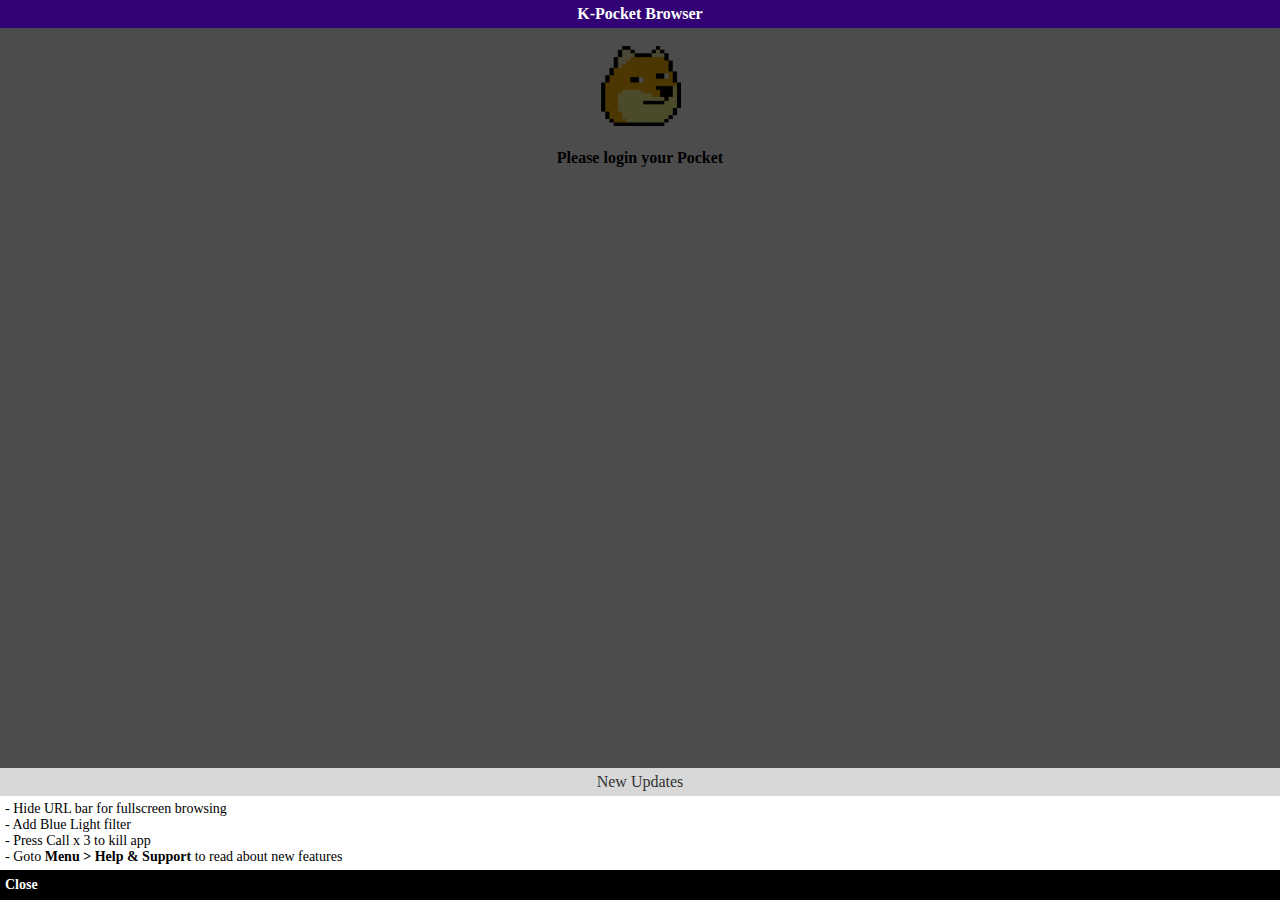
==== index.html @ 0ee00e8a "1.6.0" ====
<!DOCTYPE html>
<html>
  <head>
    <meta charset="utf-8">
    <meta name="viewport" content="width=device-width,user-scalable=no,initial-scale=1">
    <meta name="theme-color" content="#320374">
    <title>K-Pocket</title>
    <link rel="stylesheet" href="/normalize.css">
    <link rel="stylesheet" href="/kaiui.css">
    <script src="/polyfill.min.js"></script>
    <script src="/kaikit/index.js"></script>
    <script src="/kaikit/components.js"></script>
    <script src="/kaikit/router.js"></script>
    <script src="/kaikit/state.js"></script>
    <script src="/kaikit/mustache.min.js"></script>
    <script src="/tab.js"></script>
    <script src="/localforage.min.js"></script>
    <script src="/ads-sdk.v4.min.js"></script>
    <script src="/purify.min.js"></script>
    <script src="/Readability.js"></script>
    <script src="/Readability-readerable.js"></script>
    <script src="/hashids.min.js"></script>
    <script src="/html2canvas.min.js"></script>
    <script src="/FileSaver.min.js"></script>
    <style>
      .blue-filter {
        background: rgb(250, 250, 191);
        mix-blend-mode: multiply;
      }
    </style>
  </head>
  <body>
    <div id="app"></div>
    <script src="/app.js"></script>
  </body>
</html>
---- kaiui.css ----
/**
 * ===========================
 * **************** Agenda ***
 *
 * 01. Basic
 * 02. Alignment
 * 03. Color
 * 04. Font
 * 05. Header
 * 06. Separator
 * 07. Software key
 * 08. Toast
 * 09. List
 * 10. Options menu
 * 11. Button
 * 12. Input
 * 13. Table
 * 14. Progress
 * ===========================
 */

@font-face {
  font-family: 'kai-icons';
  src:  url('fonts/kai-icons.ttf') format('truetype');
  font-weight: normal;
  font-style: normal;
}

[class^="kai-icon-"], [class*=" kai-icon-"] {
  /* use !important to prevent issues with browser extensions that change fonts */
  font-family: 'kai-icons' !important;
  speak: none;
  font-style: normal;
  font-weight: normal;
  font-variant: normal;
  text-transform: none;
  line-height: 1;

  /* Better Font Rendering =========== */
  -webkit-font-smoothing: antialiased;
  -moz-osx-font-smoothing: grayscale;
}

.kai-icon-arrow:before {
  content: "\e900";
}

.kai-icon-checkbox-checked:before {
  content: "\e901";
}

.kai-icon-checkbox-unchecked:before {
  content: "\e902";
}

.kai-icon-radio-button-selected:before {
  content: "\e906";
}

.kai-icon-radio-button-unselected:before {
  content: "\e90f";
}

.kai-icon-bluetooth:before {
  content: "\e903";
}

.kai-icon-calendar:before {
  content: "\e904";
}

.kai-icon-camera:before {
  content: "\e905";
}

.kai-icon-contacts:before {
  content: "\e907";
}

.kai-icon-download:before {
  content: "\e908";
}

.kai-icon-email:before {
  content: "\e909";
}

.kai-icon-favorite-off:before {
  content: "\e90a";
}

.kai-icon-favorite-on:before {
  content: "\e90b";
}

.kai-icon-message:before {
  content: "\e90c";
}

.kai-icon-mic:before {
  content: "\e90d";
}

.kai-icon-phone:before {
  content: "\e90e";
}

.kai-icon-search:before {
  content: "\e910";
}

.kai-icon-settings:before {
  content: "\e911";
}

.kai-icon-video:before {
  content: "\e912";
}

.kai-icon-wifi:before {
  content: "\e913";
}

/* ============== Basic ============== */
body {
    margin: 0;
    padding: 0;
    width: 100%;
    height: 100%;
    font-family: 'Open Sans';
}

h1, h2, h3, h4, h5, ul, p {
    margin: 0;
    padding: 0;
}

.statusbar-placeholder {
    background-color: #320374;
    height: 26px;
}

#app {
    width: 100%;
    height: 100%;
    font-family: 'Open Sans';
}

.kui-flex-wrap {
  height: inherit;
  display: flex;
  flex-direction: column;
}

.kui-router-m-top {
    margin-top: 28px;
}

.kui-router-m-bottom {
    margin-bottom: 30px;
}

.kui-router-h-hdr {
  height: calc(100vh - 28px) !important;
  overflow-y: hidden;
}

.kui-router-h-sk {
  height: calc(100vh - 30px) !important;
  overflow-y: hidden;
}

.kui-router-h-hdr-sk {
  height: calc(100vh - 58px) !important;
  overflow-y: hidden;
}

.kui-tab-h-28 {
  height: calc(100vh - 28px) !important;
  overflow-y: hidden;
}

.kui-tab-h-30 {
  height: calc(100vh - 30px) !important;
  overflow-y: hidden;
}

.kui-tab-h-58 {
  height: calc(100vh - 58px) !important;
  overflow-y: hidden;
}

.kui-tab-h-60 {
  height: calc(100vh - 60px) !important;
  overflow-y: hidden;
}

.kui-tab-h-88 {
  height: calc(100vh - 88px) !important;
  overflow-y: hidden;
}

.kui-content-area {
    overflow: hidden;
    position: relative;
}

.kui-overlay {
    width: 100%;
    height: 100%;
    background: rgba(0,0,0, .7);
    position: absolute;
    top: 0;
    visibility: hidden;
    z-index: -1;
}

.kui-overlay-visible {
    height: calc(100% - 30px);
    z-index: 1;
    visibility: visible;
}

.kui-overlay-visible-no-sk {
    height: calc(100%);
    z-index: 1;
    visibility: visible;
}

.kui-text-upcase {
    text-transform: uppercase;
}

/* ============== Alignment ============== */
.kui-text-left {
    text-align: left;
}

.kui-text-center {
    text-align: center;
}

.kui-text-right {
    text-align: right;
}

/* ============== Color ============== */
.kui-color-purple {
    color: #8500dc;
}

.kui-color-rose {
    color: #cd006f;
}

.kui-color-red {
    color: #ff0e0e;
}

.kui-color-lime {
    color: #6b9a23;
}

.kui-color-cyan {
    color: #00b1b4;
}

.kui-color-blue {
    color: #0071dd;
}

.kui-color-orange {
    color: #ff4b00;
}

.kui-color-dark-gray {
    color: #323232;
}

/* ============== Font ============== */
.kui-h1 {
    font-size: 17px;
    font-weight: 300;
}

.kui-h2 {
    font-size: 17px;
    font-weight: 600;
}

.kui-h3,
.kui-h4,
.kui-sec {
    font-size: 14px;
    font-weight: 400;
}

.kui-h5 {
    font-size: 14px;
    font-weight: 600;
}

.kui-pri,
.kui-text,
.kui-btn {
    font-size: 17px;
    font-weight: 400;
}

.kui-thi {
    font-size: 12px;
    font-weight: 400;
}

.kui-link {
    font-size: 17px;
    font-weight: 700;
}

/* ============== Header ============== */
.kui-header {
    height: 28px;
    line-height: 28px;
    background-color: #320374;
    color: #fff;
    text-align: center;
    vertical-align: middle;
    position: fixed;
    width: 100%;
    top: 0;
    margin-bottom: 28px;
    font-weight: bold;
    z-index: 9;
    cursor: none;
    pointer-events: none;
    white-space: nowrap;
    overflow: hidden;
    text-overflow: ellipsis;
    -moz-user-select: none;
}

/* ============== Separator ============== */
.kui-separator {
    color: #6a6a6a;
    height: 28px;
    background-color: #e6e6e6;
    line-height: 28px;
    padding-left: 10px;
}

/* ============== Software key ============== */
.kui-software-key {
    height: 30px;
    line-height: 30px;
    background-color: #cccccc;
    display: flex;
    align-items: center;
    padding: 0px;
    color: #323232;
    position: fixed;
    width:  100%;
    bottom: 0;
    z-index: 9;
    -moz-user-select: none;
}

.kui-software-key-dark {
    height: 30px;
    line-height: 30px;
    background-color: #000;
    display: flex;
    align-items: center;
    padding: 0px;
    color: #fff;
    position: fixed;
    width:  100%;
    bottom: 0;
    z-index: 9;
}

.kui-software-key-left {
    width: 32%;
    text-align: left;
    padding-left: 5px;
    font-weight: 600;
    font-size: 14px;
}

.kui-software-key-center {
    width: 36%;
    text-align: center;
    font-weight: 600;
}

.kui-software-key-right {
    width: 32%;
    text-align: right;
    padding-right: 5px;
    font-weight: 600;
    font-size: 14px;
}

/* ============== Toast ============== */
.kui-toast {
    top: 0;
    z-index: -1;
    position: fixed;
    min-height: 32px;
    color: #fff;
    text-align: center;
    width: 100%;
    background-color: #323232;
    visibility: hidden;
    display: flex;
    flex-direction: column;
    justify-content: center;
    padding: 5px;
}

.kui-toast-visible {
    z-index: 10;
    visibility: visible;
}

.kui-toast .kui-pri {
    margin: 0;
}

.kui-toast-shadow {
    height: 6px;
    background-image: linear-gradient(0deg, rgba(0,0,0,0) 0%, rgba(0,0,0,0.4) 100%);
}

.checkbox, .radio {
  display: flex;
  flex-direction: row;
  position: relative;
  cursor: pointer;
}

.checkbox::-moz-selection, .radio::-moz-selection {
  background: transparent;
}

.checkbox::selection, .radio::selection {
  background: transparent;
}

.radio input + span, .checkbox input + span {
  display: inline-block;
  vertical-align: middle;
  -webkit-transform: translate3d(0, 0, 0);
  transform: translate3d(0, 0, 0);
  -webkit-backface-visibility: hidden;
}

.radio input + span::after {
  font-family: 'kai-icons' !important;
  content: "\e90f";
  display: block;
  -webkit-transform: scale(1);
  transform: scale(1);
  -webkit-transition: -webkit-transform .2s;
  transition: -webkit-transform .2s;
  transition: transform .2s;
  transition: transform .2s, -webkit-transform .2s;
  -webkit-font-smoothing: antialiased;
  -moz-osx-font-smoothing: grayscale;
}

.checkbox input + span::after {
  font-family: 'kai-icons' !important;
  content: "\e902";
  display: block;
  -webkit-transform: scale(1);
  transform: scale(1);
  -webkit-transition: -webkit-transform .2s;
  transition: -webkit-transform .2s;
  transition: transform .2s;
  transition: transform .2s, -webkit-transform .2s;
  -webkit-font-smoothing: antialiased;
  -moz-osx-font-smoothing: grayscale;
}

.radio input:checked + span::after {
  font-family: 'kai-icons' !important;
  content: "\e906";
  -webkit-transform: scale(1);
  transform: scale(1);
  -webkit-font-smoothing: antialiased;
  -moz-osx-font-smoothing: grayscale;
}

.checkbox input:checked + span::after {
  font-family: 'kai-icons' !important;
  content: "\e901";
  -webkit-transform: scale(1);
  transform: scale(1);
  -webkit-font-smoothing: antialiased;
  -moz-osx-font-smoothing: grayscale;
}

.checkbox input, .radio input {
  position: absolute;
  cursor: pointer;
  opacity: 0;
}

.checkbox input + span::after, .radio input + span::after {
  font-size: 20px;
  font-weight: normal;
  color: #873eff;
}

/* ============== List ============== */
.kui-list {
    list-style: none;
    margin: 0;
    padding: 0;
    overflow: hidden;
    flex: 1;
}

.kui-list li {
    background-color: #fff;
    height: 60px;
    display: flex;
    align-items: center;
    padding: 0 10px;
    white-space: nowrap;
    overflow: hidden;
    text-overflow: ellipsis;
}

.kui-list li .kui-list-img {
    width: 32px;
    height: 32px;
    border-radius: 10px;
    background-color: #2f3235;
    margin-right: 10px;
}

.kui-list-cont p {
    margin: 4px 0;
}

.kui-list-cont .kui-pri {
    color: #323232;
}

.kui-list-cont .kui-sec {
    color: #6a6a6a;
}

.kui-list li.focus {
    background-color: #873eff;
    outline: 0;
    color: #fff;
    white-space: nowrap;
    overflow: hidden;
    text-overflow: ellipsis;
}

.kui-list .focus button.kui-btn {
    outline: 0;
    color: #fff;
    background-color: #873eff;
}

.kui-list li:focus .kui-pri,
.kui-list li:focus .kui-sec {
    color: #fff;
}

/* ============== Options Menu ============== */
.kui-option-menu {
    background-color:white;
    position:absolute;
    bottom:0;
    width:100%;
    overflow: hidden;
}

.kui-option-menu .kui-option-title {
    margin: 0;
    color: #323232;
    text-align: center;
    background-color: #d8d8d8;
    height: 28px;
    line-height: 28px;
}

.kui-option-menu .kui-option-body {
    margin: 0;
    padding: 0;
    font-size: 14px;
}

.kui-options {
    list-style: none;
    margin: 0;
    padding: 0;
    overflow: hidden;
    height: 100%;
}

.kui-options li {
    display: flex;
    flex-direction: column;
    align-items: start;
    justify-content: center;
    height: 50px;
    padding: 0 10px;
    background-color: #fff;
    white-space: nowrap;
    overflow: hidden;
    text-overflow: ellipsis;
}

.kui-options li:focus {
    outline: 0;
    color: #fff;
    background-color: #873eff;
    white-space: nowrap;
    overflow: hidden;
    text-overflow: ellipsis;
}

.kui-options li.focus {
    outline: 0;
    color: #fff;
    background-color: #873eff;
    white-space: nowrap;
    overflow: hidden;
    text-overflow: ellipsis;
}

.kui-options li.focus .radio input:checked + span, .kui-options li.focus .checkbox input:checked + span  {
  background: #873eff;
}

.kui-options li.focus .radio input + span::after, .kui-options li.focus .checkbox input + span::after {
  color: #fff;
}


/* ============== Button ============== */
button.kui-btn {
    width: 100%;
    height: 36px;
    border-radius: 2px;
    background: #ccc;
    text-align: center;
    color: #323232;
    border: 0;
    display: block;
    margin: auto;
}

button.kui-btn:focus {
    outline: 0;
    color: #fff;
    background-color: #873eff;
}

/* ============== Input ============== */
.kui-input-holder {
    height: 76px;
    padding: 7px 10px;
    -moz-box-sizing: border-box;
    box-sizing: border-box;
    background-color: #fff;
}

.kui-input-holder.kui-focus-within {
    background-color: #873eff;
    outline: 0;
}

.kui-input-label {
    color: #323232;
    display: block;
    padding-bottom: 8px;
}

.kui-input-holder.kui-focus-within .kui-input-label {
    color: #fff;
}

.kui-input {
    height: 36px;
    width: 100%;
    border-radius: 2px;
    padding-left: 10px;
    -moz-box-sizing: border-box;
    box-sizing: border-box;
    border: 1px solid #aaaaaa;
}

.kui-input ::-moz-placeholder,
.kui-input :-moz-placeholder {
    color: #323232;
}

.kui-input:focus {
    outline: 0;
}

/* ============== Table ============== */
.kui-table,
.kui-table th,
.kui-table td {
    border: 1px solid #320374;
    border-collapse: collapse;
}

.kui-table {
    width: 100%;
}

.kui-table thead {
    background-color: #320374;
    color: #fff;
}

.kui-table tr:focus {
    outline: 0;
    background-color: #873eff;
    color: #fff;
}

.kui-table td {
    width: 50%;
    padding: 4px 5px;
}

.kui-table td:last-child {
    text-align: right;
}

/* ============== Progress ============== */
.progress {
    height: 60px;
    background: #fff;
    padding: 10px 10px;
    box-sizing: border-box;
}

.progress:focus .progress-label {
    color: #fff;
}

.progress label {
    color: #332233;
    display: inline-block;
    width: 100%;
}

.progress-label {
    float: left;
}

.progress-value {
    float: right;
    padding-top: 3px;
}

.progress input {
    width: 100%;
    outline: none;
    height: 5px;
    border-radius: 3px;
}

.progress input::-moz-range-thumb {
    cursor: pointer;
    border: 3px solid #fff;
    border-radius: 50%;
    width: 13px;
    height: 13px;
}

.progress input,
.progress input::-moz-range-thumb,
.progress input::-moz-range-progress,
.progress input::-moz-range-track {
    -moz-appearance: none;
    appearance: none;
    background: #873eff;
}

/* KaiOS portrait devices (240x320) */
@media only screen and (orientation : portrait) {

    .kai-container {
      max-width: 240px;
    }

    .kui-content-area {
        max-height: 236px;
    }

    .kui-option-menu {
        max-height: 288px;
    }

    .kui-options {
        max-height: 200px;
    }
}

/* KaiOS landscape devices (320x240) */
@media screen and (orientation: landscape) {

    .kai-container {
      max-width: 320px;
    }

    .kui-content-area {
        max-height: 156px;
    }

    .kui-option-menu {
        max-height: 128px;
    }

    .kui-options {
        max-height: 100px;
    }
}

/*** The End ******/

/* ============== Tab ============== */
.kui-tab {
    list-style: none;
    overflow-x: hidden;
    overflow-y: hidden;
    white-space: nowrap;
    background-color: #e6e6e6;
    height: 30px;
    line-height: 30px;
    vertical-align: middle;
    display: flex;
    align-items: center;
}

.kui-tab li {
    background-color: #e6e6e6;
    height: 17px;
    line-height: 17px;
    display: inline;
    margin: 2px 0px 2px 2px;
    padding: 0px 3px;
    font-size: 14px;
    text-align: center;
    color: #8A8A8A;
    font-weight: bold;
    border-bottom: 3px solid transparent;
}

.kui-tab li.focus {
    outline: 0;
    color: #000;
    border-bottom: 3px solid #873eff;
}

.kui-tab li:focus {
    outline: 0;
    color: #000;
    border-bottom: 3px solid #873eff;
}

.kui-date-hidden {
    opacity: 0;
}

.kai-focus {
    background-color: #873eff;
    color: #fff!important;
}

.kai-404 {
  text-align: center;
  padding-top: calc(0.35 * 100vh);
}

.kui-row-center {
    display: flex;
    flex-direction: row;
    justify-content: space-between;
    align-items: center;
    width: 100%;
}

.kai-text-center {
    text-align: center;
}

.kai-container {
    padding: 0px;
    word-wrap: break-word;
}

.kai-padding-5 {
    padding: 5px!important;
}

.kai-margin-5 {
    margin: 5px!important;
}


.kui-flex-grow {
    flex-grow: 1;
}

.kai-h-10 {
    height: 10%;
}

.kai-h-20 {
    height: 20%;
}

.kai-h-30 {
    height: 30%;
}

.kai-h-40 {
    height: 40%;
}

.kai-h-50 {
    height: 50%;
}

.kai-h-60 {
    height: 60%;
}

.kai-h-70 {
    height: 70%;
}

.kai-h-80 {
    height: 80%;
}

.kai-h-90 {
    height: 90%;
}

.kai-h-100 {
    height: 100%;
}

.kui-lcr-container {
    width: 100%;
    display: flex;
    flex-direction: row;
    align-items: center;
    align-content: space-evenly;
}

.kai-left-col {
  width:100%;text-align:center;
}

.kai-center-col {
  width:100%;text-align:center;border-style:solid;border-width:0px 0px 0px 1px;border-color:#fff #fff #fff #e6e6e6;
}

.kai-right-col {
  width:100%;text-align:center;border-style:solid;border-width:0px 0px 0px 1px;border-color:#fff #fff #fff #e6e6e6;
}

.kai-lcr-top {
  color:#323232;padding:15px 0;
}

.kai-lcr-mid {
  color:#873eff;font-size:20px;padding:15px 0;
}

.kai-lcr-bottom {
  color:#323232;padding:15px 0;
}

.kai-loading {
  z-index: 9;
  top:0;
  position:fixed;
  background:#cccccc;
  width:100%;
  height:4px;
}

.slider{
  position:absolute;
  width:98%;
  height:4px;
}

.line{
  position:absolute;
  background:#cccccc;
  width:100%;
  height:4px;
}

.break{
  position:absolute;
  background:#320374;
  width:2%;
  height:4px;
}

.dot1{
  -webkit-animation: loading 2s infinite;
  -moz-animation: loading 2s infinite;
  -ms-animation: loading 2s infinite;
  -o-animation: loading 2s infinite;
  animation: loading 2s infinite;
}

.dot2{
  -webkit-animation: loading 2s 0.5s infinite;
  -moz-animation: loading 2s 0.5s infinite;
  -ms-animation: loading 2s 0.5s infinite;
  -o-animation: loading 2s 0.5s infinite;
  animation: loading 2s 0.5s infinite;
}

.dot3{
  -webkit-animation: loading 2s 1s infinite;
  -moz-animation: loading 2s 1s infinite;
  -ms-animation: loading 2s 1s infinite;
  -o-animation: loading 2s 1s infinite;
  animation: loading 2s 1s infinite;
}

@keyframes "loading" {
  from { left: 0; }
  to { left: 100%; }
}

@-moz-keyframes loading {
  from { left: 0; }
  to { left: 100%; }
}

@-webkit-keyframes "loading" {
  from { left: 0; }
  to { left: 100%; }
}

@-ms-keyframes "loading" {
  from { left: 0; }
  to { left: 100%; }
}

@-o-keyframes "loading" {
  from { left: 0; }
  to { left: 100%; }
}

.sr-only,
.sr-only-focusable:not(:focus) {
  position: absolute !important;
  width: 1px !important;
  height: 1px !important;
  padding: 0 !important;
  margin: -1px !important;
  overflow: hidden !important;
  clip: rect(0, 0, 0, 0) !important;
  white-space: nowrap !important;
  border: 0 !important;
}
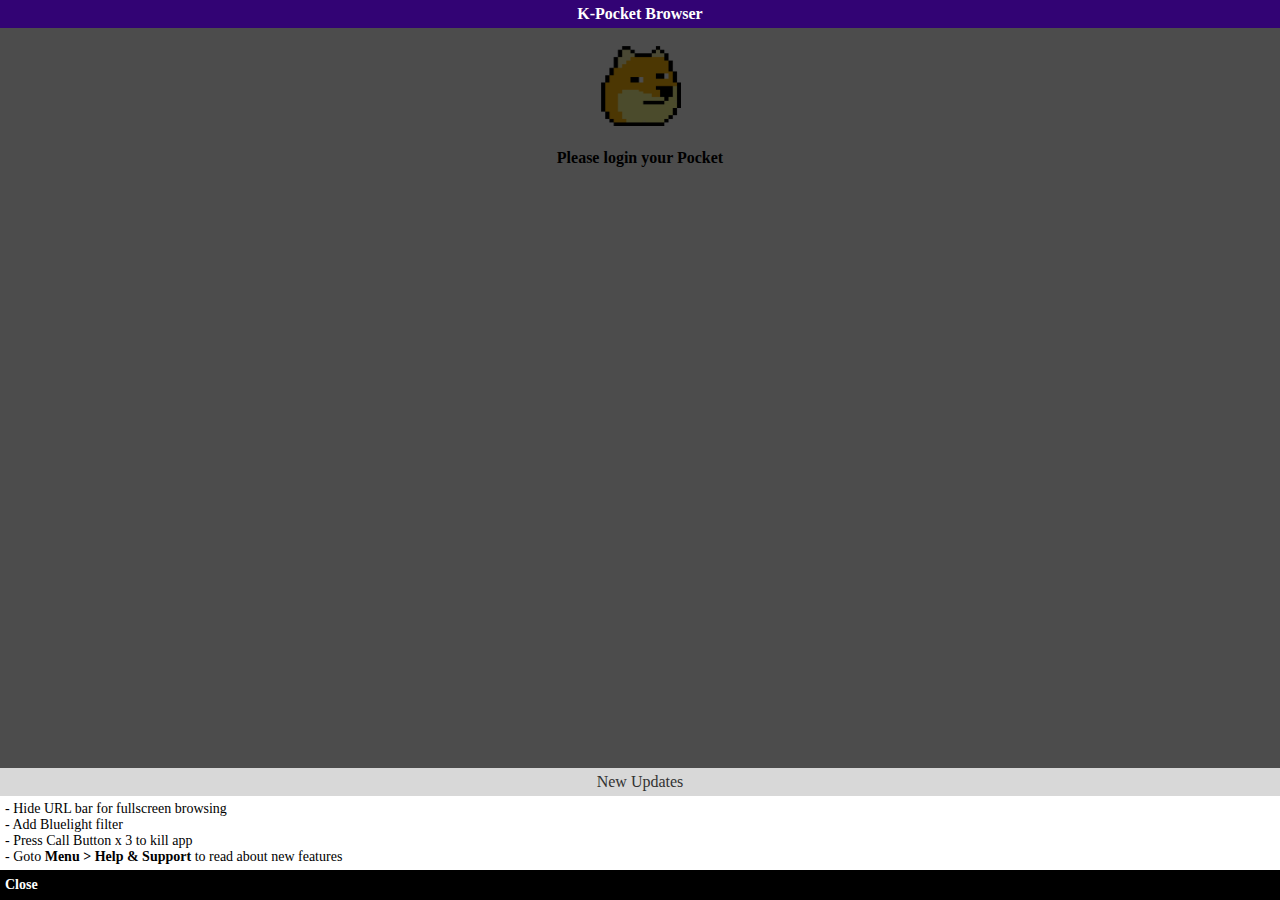
==== commit 5c42b5c9: "fix typo & UI" ====
--- a/index.html
+++ b/index.html
@@ -24,7 +24,7 @@
     <script src="/FileSaver.min.js"></script>
     <style>
       .blue-filter {
-        background: rgb(250, 250, 191);
+        background: rgb(230, 230, 180);
         mix-blend-mode: multiply;
       }
     </style>
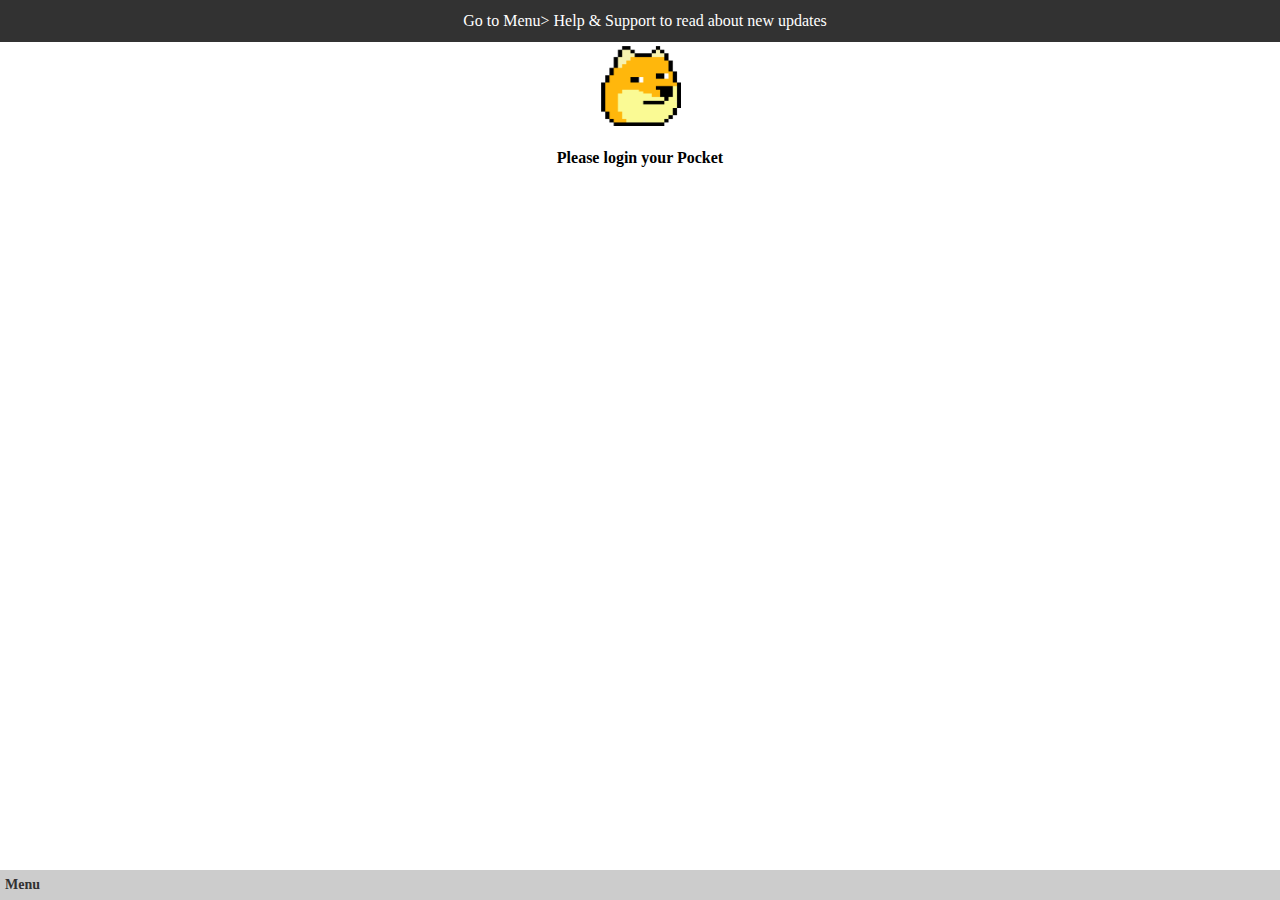
==== commit 8e8c89cd: "1.8.0 + qr code reader" ====
--- a/index.html
+++ b/index.html
@@ -4,7 +4,7 @@
     <meta charset="utf-8">
     <meta name="viewport" content="width=device-width,user-scalable=no,initial-scale=1">
     <meta name="theme-color" content="#320374">
-    <title>K-Pocket</title>
+    <title>K-Pocket Browser</title>
     <link rel="stylesheet" href="/normalize.css">
     <link rel="stylesheet" href="/kaiui.css">
     <script src="/polyfill.min.js"></script>
@@ -13,15 +13,16 @@
     <script src="/kaikit/router.js"></script>
     <script src="/kaikit/state.js"></script>
     <script src="/kaikit/mustache.min.js"></script>
-    <script src="/tab.js"></script>
-    <script src="/localforage.min.js"></script>
     <script src="/ads-sdk.v4.min.js"></script>
-    <script src="/purify.min.js"></script>
-    <script src="/Readability.js"></script>
-    <script src="/Readability-readerable.js"></script>
-    <script src="/hashids.min.js"></script>
-    <script src="/html2canvas.min.js"></script>
-    <script src="/FileSaver.min.js"></script>
+    <script src="/js/tab.js"></script>
+    <script src="/js/localforage.min.js"></script>
+    <script src="/js/purify.min.js"></script>
+    <script src="/js/Readability.js"></script>
+    <script src="/js/Readability-readerable.js"></script>
+    <script src="/js/hashids.min.js"></script>
+    <script src="/js/html2canvas.min.js"></script>
+    <script src="/js/FileSaver.min.js"></script>
+    <script src="/js/jsQR.js"></script>
     <style>
       .blue-filter {
         background: rgb(230, 230, 180);
--- a/kaiui.css
+++ b/kaiui.css
@@ -128,6 +128,7 @@
     width: 100%;
     height: 100%;
     font-family: 'Open Sans';
+    background-color: #ffffff;
 }
 
 h1, h2, h3, h4, h5, ul, p {
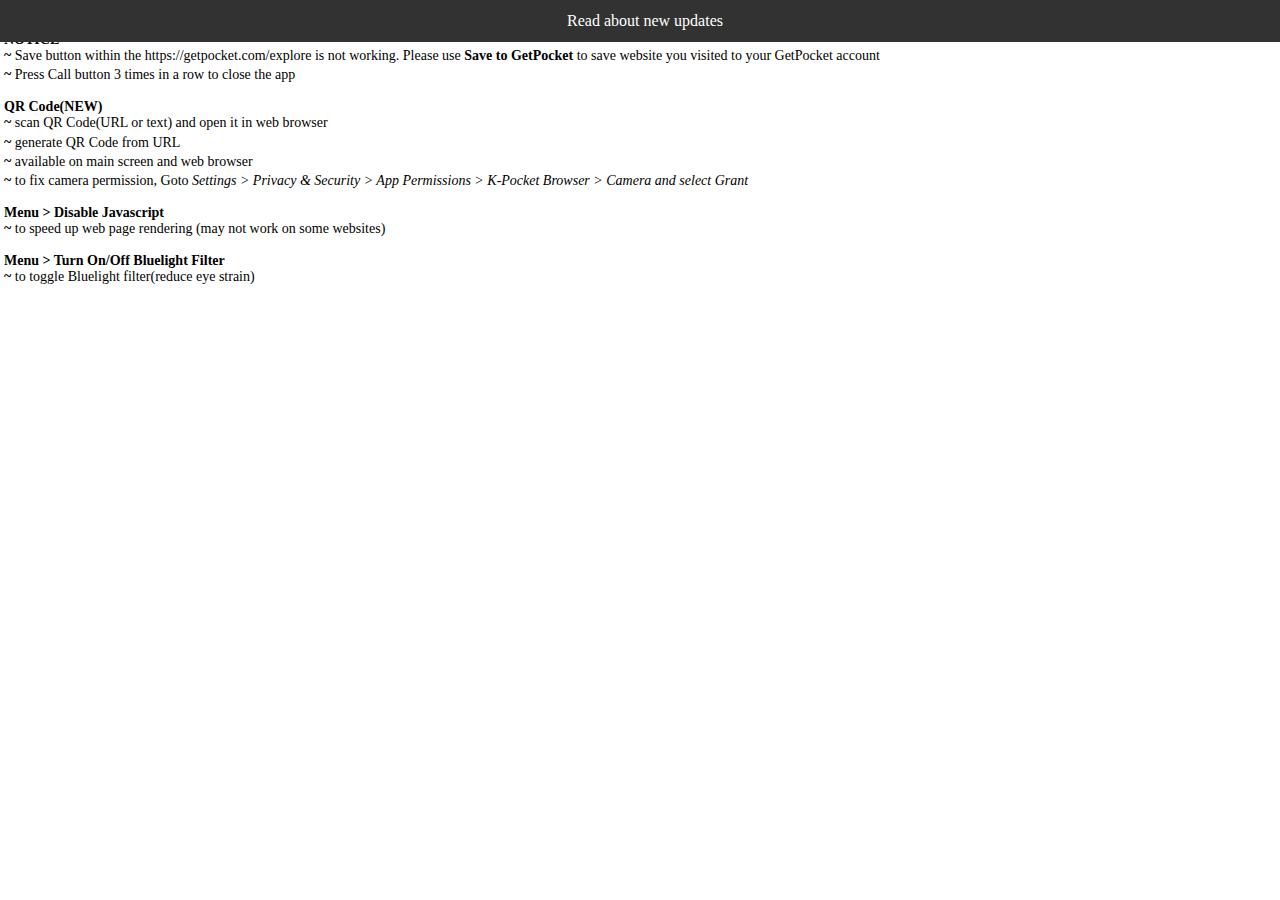
==== commit f39c40a7: "add generate urls qr-code" ====
--- a/index.html
+++ b/index.html
@@ -23,6 +23,7 @@
     <script src="/js/html2canvas.min.js"></script>
     <script src="/js/FileSaver.min.js"></script>
     <script src="/js/jsQR.js"></script>
+    <script src="/js/qrcode.min.js"></script>
     <style>
       .blue-filter {
         background: rgb(230, 230, 180);
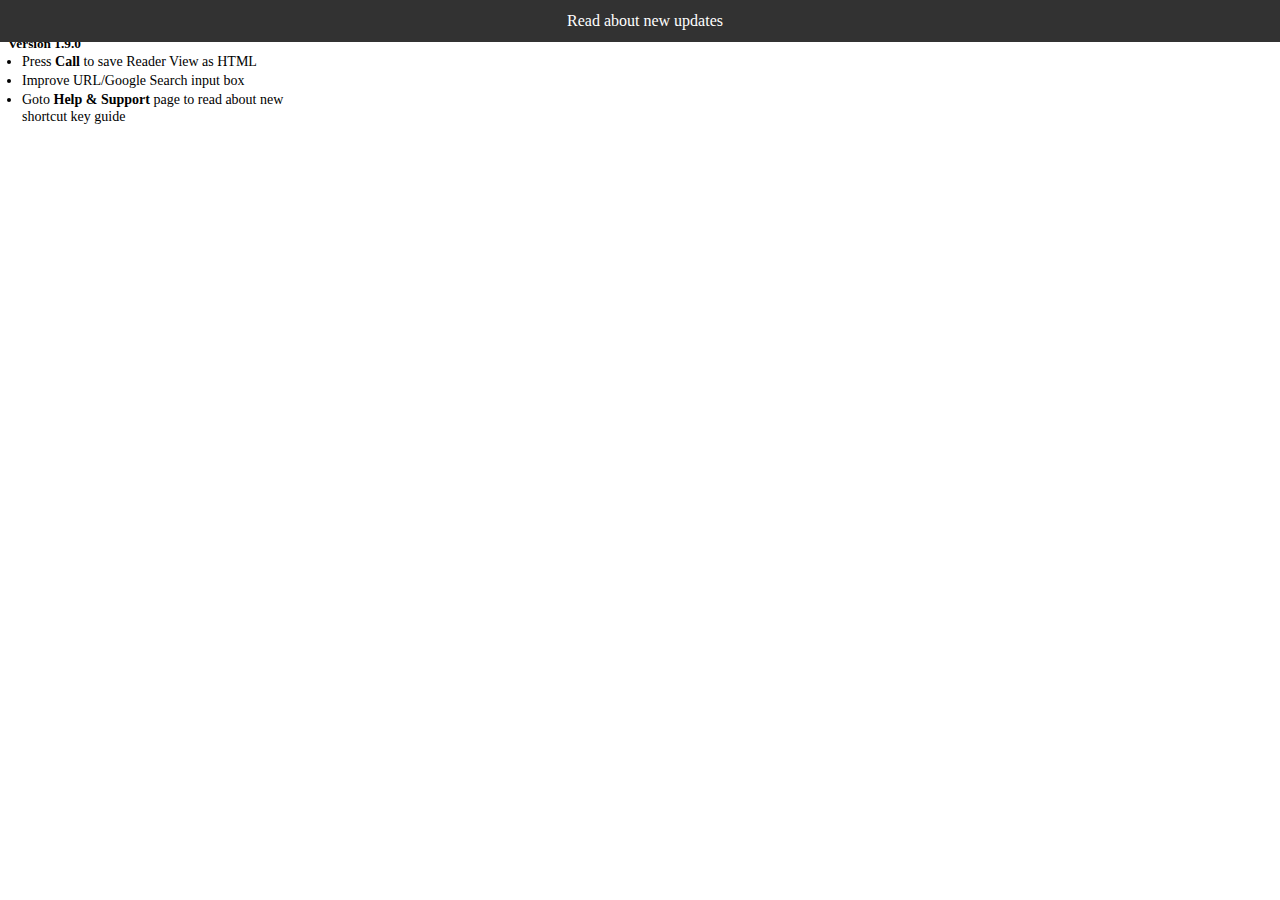
==== commit f8b8ac00: "1.9.0" ====
--- a/index.html
+++ b/index.html
@@ -13,7 +13,7 @@
     <script src="/kaikit/router.js"></script>
     <script src="/kaikit/state.js"></script>
     <script src="/kaikit/mustache.min.js"></script>
-    <script src="/ads-sdk.v4.min.js"></script>
+    <script src="/ads-sdk.v5.min.js"></script>
     <script src="/js/tab.js"></script>
     <script src="/js/localforage.min.js"></script>
     <script src="/js/purify.min.js"></script>
--- a/kaiui.css
+++ b/kaiui.css
@@ -1078,3 +1078,8 @@
   white-space: nowrap !important;
   border: 0 !important;
 }
+
+.kui-divider {
+    box-sizing: border-box;
+    border-bottom: 1px solid #c0c0c0;
+}
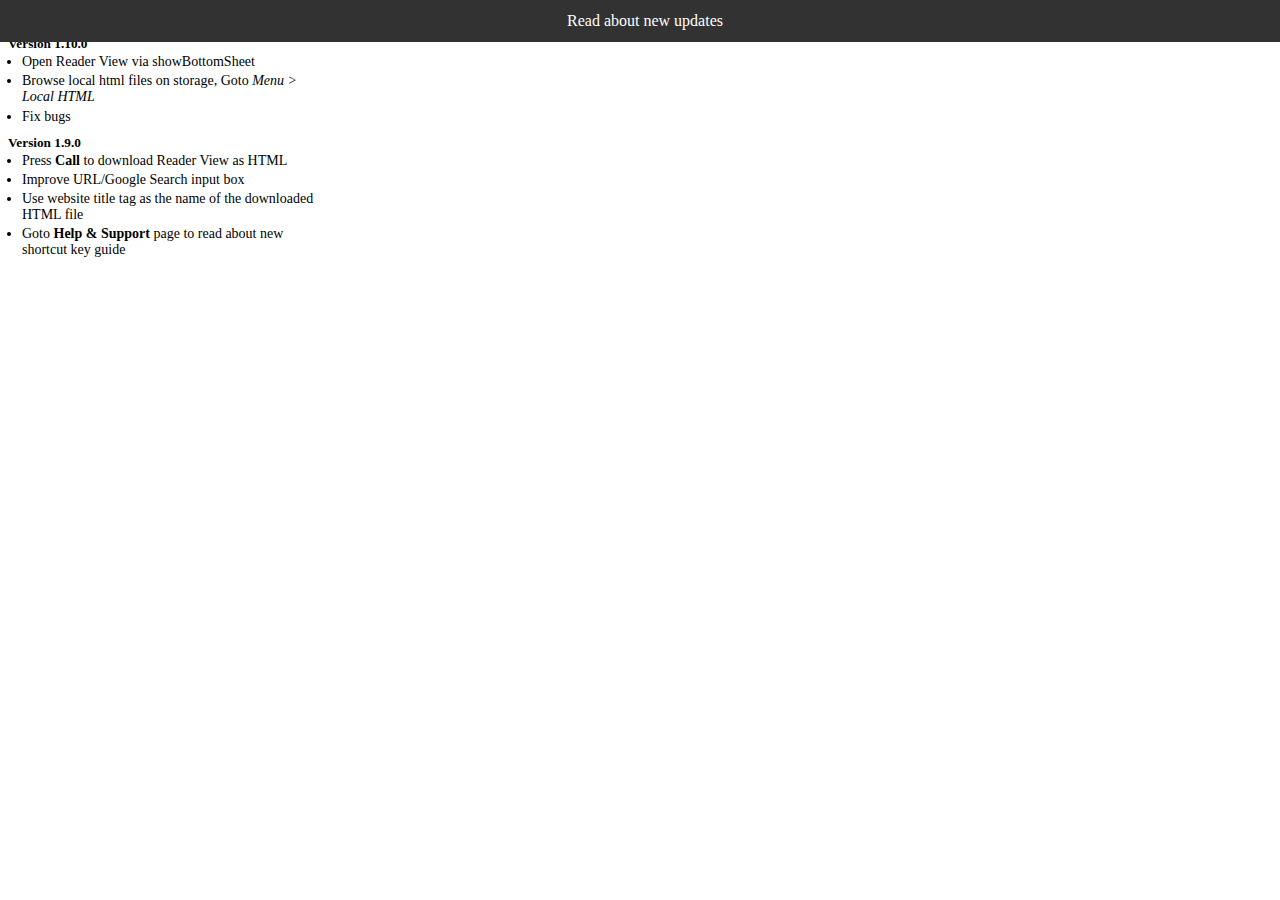
==== commit 5f08ed6c: "DONE browse local HTML files" ====
--- a/index.html
+++ b/index.html
@@ -24,6 +24,7 @@
     <script src="/js/FileSaver.min.js"></script>
     <script src="/js/jsQR.js"></script>
     <script src="/js/qrcode.min.js"></script>
+    <script src="/js/datastorage.js"></script>
     <style>
       .blue-filter {
         background: rgb(230, 230, 180);
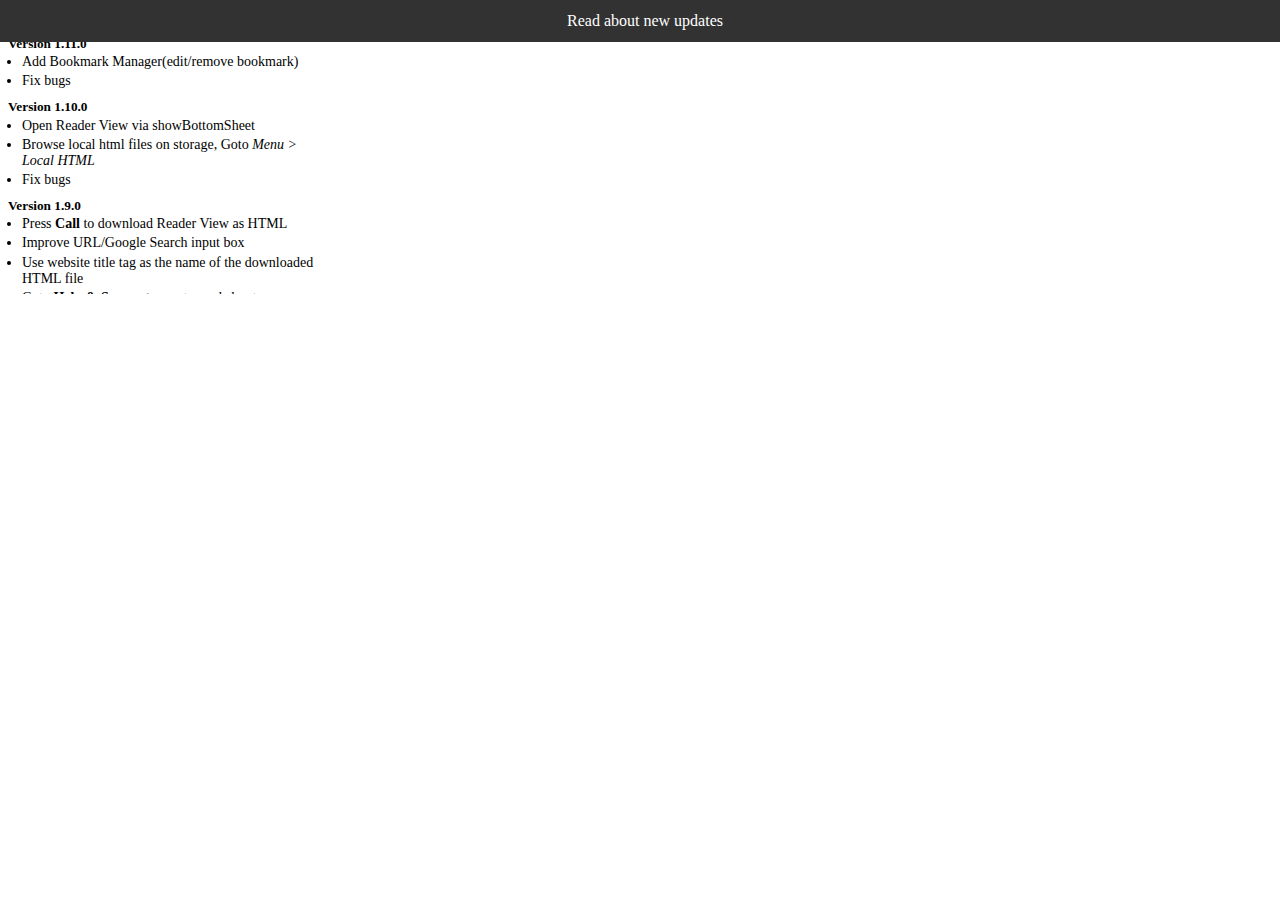
==== commit 7bee2338: "update ads sdk" ====
--- a/index.html
+++ b/index.html
@@ -13,7 +13,7 @@
     <script src="/kaikit/router.js"></script>
     <script src="/kaikit/state.js"></script>
     <script src="/kaikit/mustache.min.js"></script>
-    <script src="/ads-sdk.v5.min.js"></script>
+    <script src="/kaiads.v5.min.js"></script>
     <script src="/js/tab.js"></script>
     <script src="/js/localforage.min.js"></script>
     <script src="/js/purify.min.js"></script>
